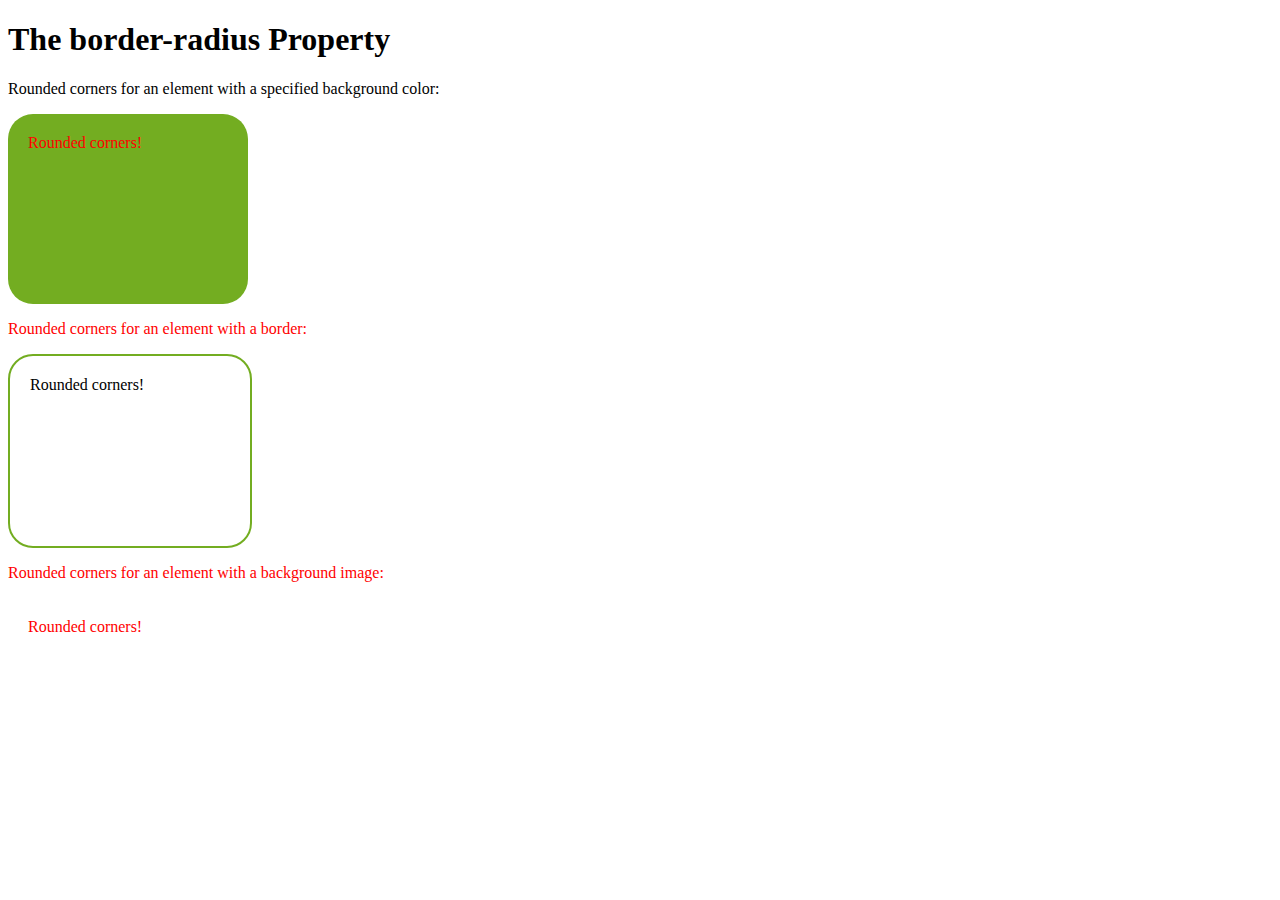
==== test_page.html @ e4eb3a43 "Rename test_page to test_page.html" ====
<!DOCTYPE html>
<html>
<head>
<style> 
.text {color:red}
.rcorners1 {
    border-radius: 25px;
    background: #73AD21;
    padding: 20px; 
    width: 200px;
    height: 150px;    
}

#rcorners2 {
    border-radius: 25px;
    border: 2px solid #73AD21;
    padding: 20px; 
    width: 200px;
    height: 150px;  
    color: black;
}

.rcorners3 {
    border-radius: 25px;
    background: url(paper.gif);
    background-position: left top;
    background-repeat: repeat;
    padding: 20px; 
    width: 200px;
    height: 150px;    
}
</style>
</head>
<body>

<h1>The border-radius Property</h1>

<p>Rounded corners for an element with a specified background color:</p>
<div class="text">
<p class="rcorners1">Rounded corners!</p>
<p>Rounded corners for an element with a border:</p>
<p id="rcorners2">Rounded corners!</p>
<p>Rounded corners for an element with a background image:</p>
<p class="rcorners3">Rounded corners!</p>
</div>
</body>
</html>
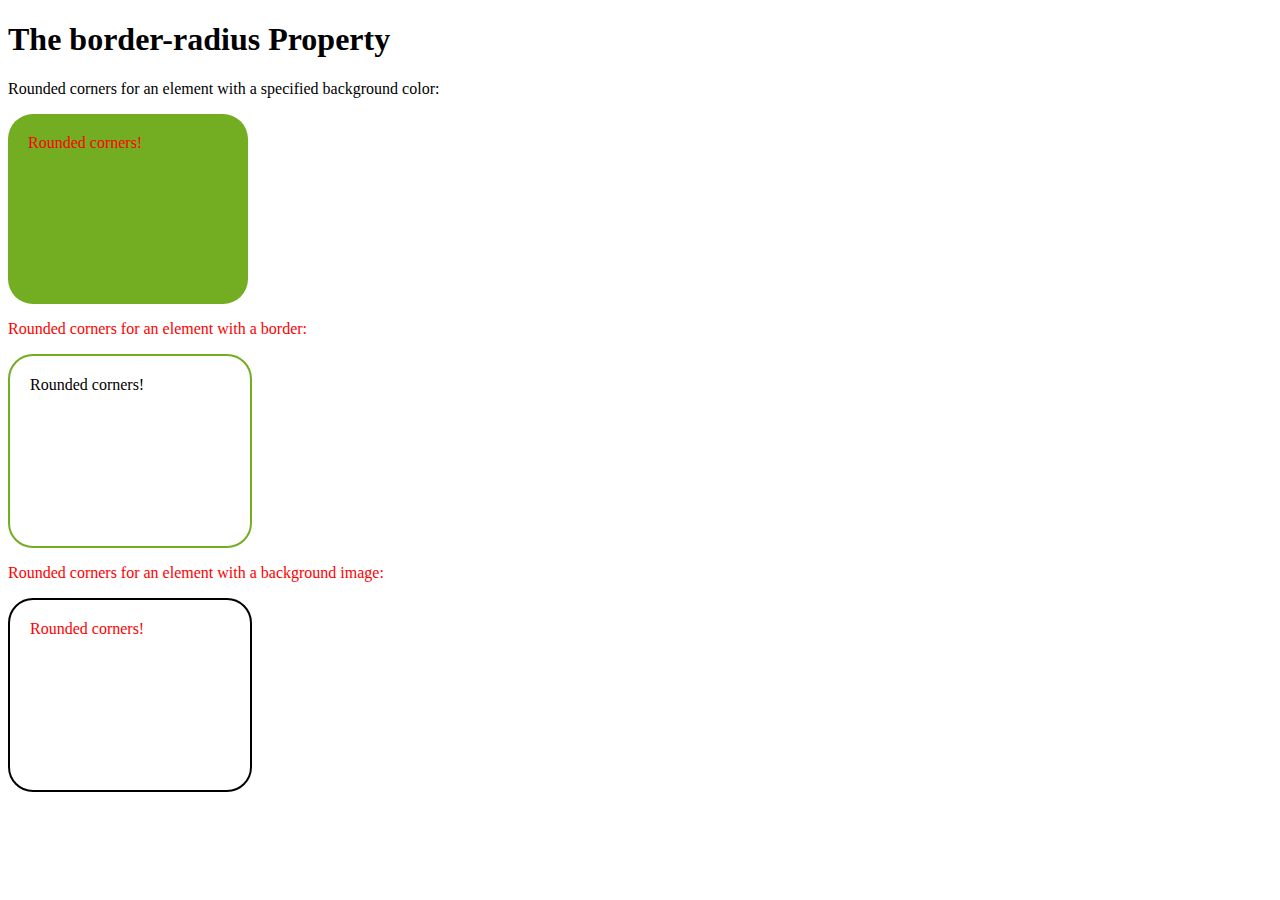
==== commit 3abfdc52: "Update test_page.html" ====
--- a/test_page.html
+++ b/test_page.html
@@ -22,9 +22,7 @@
 
 .rcorners3 {
     border-radius: 25px;
-    background: url(paper.gif);
-    background-position: left top;
-    background-repeat: repeat;
+    border: 2px solid black;
     padding: 20px; 
     width: 200px;
     height: 150px;    
